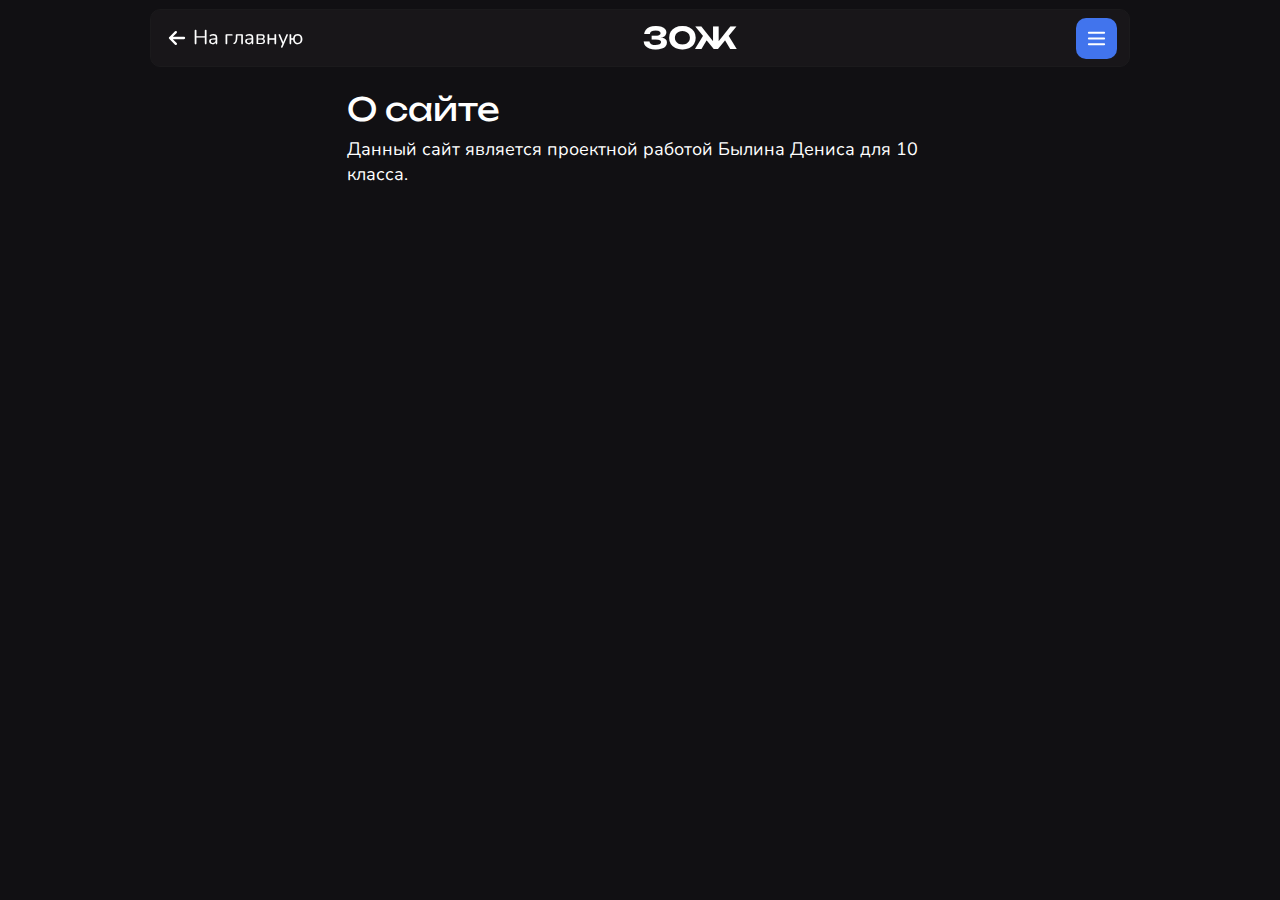
==== topics/about.html @ b7cf20c3 "Add files via upload" ====
<!DOCTYPE html>
<html lang="ru">
    <head>
        <meta charset="UTF-8" />
        <meta name="viewport" content="width=device-width, user-scalable=no, initial-scale=1.0, maximum-scale=1.0, minimum-scale=1.0" />
        <meta http-equiv="X-UA-Compatible" content="ie=edge" />
        <meta property="og:title" content="ЗОЖ | О нас" />
        <title>Главная</title>
        <link rel="stylesheet" href="https://fonts.googleapis.com/css2?family=Material+Symbols+Outlined:opsz,wght,FILL,GRAD@20..48,100..700,0..1,-50..200" />
        <link rel="stylesheet" href="https://fonts.googleapis.com/css2?family=Material+Symbols+Outlined:opsz,wght,FILL,GRAD@24,400,0,0" />
        <link rel="stylesheet" href="../css/style.css" />
        <link rel="stylesheet" href="../css/topic.css" />
    </head>
    <body>

        <div class="container">
            <div id="box">

                <header id="header">
                    <a class="back-to-index" href="../index.html">
                        <svg width="28" height="28" viewBox="0 0 24 24" fill="none" xmlns="http://www.w3.org/2000/svg">
                            <path d="M6 12H18M6 12L11 7M6 12L11 17" stroke="#000000" stroke-width="2" stroke-linecap="round" stroke-linejoin="round"/>
                        </svg>
                        <span>На главную</span>
                    </a>
                    <a class="header-title" href="../index.html">ЗОЖ</a>
                    <nav class="navbar no-display" id="header-navbar">
                        <a class="navbar-url" href="./about.html">О нас</a>
                        <a class="navbar-url" href="./sports_supplements.html">Спортивные добавки</a>
                        <a class="navbar-url" href="./training.html">Тренировки</a>
                        <a class="navbar-url" href="./vitamins.html">Витамины</a>
                        <a class="navbar-url" href="./bjy.html">БЖУ</a>
                    </nav>
                    <div class="header-button-list">
                        <button class="header-button" id="burger-btn">
                            <svg stroke="white" stroke-width="2" width="23" height="23" viewBox="0 0 24 24" xmlns="http://www.w3.org/2000/svg">
                                <path stroke-linecap="round" stroke-linejoin="round" d="M4 6h16M4 12h16M4 18h16"></path>
                            </svg>
                        </button>
                    </div>
                </header>

                <main>
                    <div class="text-box">
                        <h2 class="chapter">О сайте</h2>
                        <p>Данный сайт является проектной работой Былина Дениса для 10 класса.</p>
                    </div>
                    <img class="topic-img" src="https://russkiymir.ru/upload/iblock/11c/11cb1b69c71472df65e3a6d3f216b04e.png" alt="">
                </main>

                <div class="modal no-display" id="burger-menu">
                    <h1 class="modal-title">
                        <span class="modal-title-text">ЗОЖ</span>
                        <button class="close-modal-btn" id="close-burger-menu">
                            <svg xmlns="http://www.w3.org/2000/svg" width="18" height="18" viewBox="0 0 24 24" fill="none">
                                <path d="M20.7457 3.32851C20.3552 2.93798 19.722 2.93798 19.3315 3.32851L12.0371 10.6229L4.74275 3.32851C4.35223 2.93798 3.71906 2.93798 3.32854 3.32851C2.93801 3.71903 2.93801 4.3522 3.32854 4.74272L10.6229 12.0371L3.32856 19.3314C2.93803 19.722 2.93803 20.3551 3.32856 20.7457C3.71908 21.1362 4.35225 21.1362 4.74277 20.7457L12.0371 13.4513L19.3315 20.7457C19.722 21.1362 20.3552 21.1362 20.7457 20.7457C21.1362 20.3551 21.1362 19.722 20.7457 19.3315L13.4513 12.0371L20.7457 4.74272C21.1362 4.3522 21.1362 3.71903 20.7457 3.32851Z" fill="currentColor"/>
                            </svg>
                        </button>
                    </h1>
                    <nav class="burger-menu-navbar" id="">
                        <a class="navbar-url" href="./about.html">О нас</a>
                        <a class="navbar-url" href="./sports_supplements.html">Спортивные добавки</a>
                        <a class="navbar-url" href="./training.html">Тренировки</a>
                        <a class="navbar-url" href="./vitamins.html">Витамины</a>
                        <a class="navbar-url" href="./bjy.html">БЖУ</a>
                    </nav>
                </div>

            </div>
        </div>

    </body>

    <script src="../js/scripts.js"></script>

</html>
---- css/style.css ----
@charset "UTF-8";
@import url("https://fonts.googleapis.com/css2?family=Nunito&display=swap");
@import url("https://fonts.googleapis.com/css2?family=Unbounded:wght@200..900&display=swap");
@import url("https://fonts.googleapis.com/css2?family=Unbounded:wght@200..900&display=swap");
@import url("https://fonts.googleapis.com/css2?family=Unbounded:wght@200..900&display=swap");
html, body {
  font-family: var(--nunito);
  height: 100%;
  scroll-behavior: smooth;
  scroll-padding-top: 55px;
  line-height: 1.4;
  color: var(--text-color);
}

body {
  background: rgb(var(--bg-color));
}

.container {
  margin-left: auto;
  margin-right: auto;
  max-width: 1000px;
  height: 100%;
  width: 100%;
}

#box {
  display: flex;
  flex-direction: column;
  min-height: 100%;
  margin: 0 1%;
}

main {
  flex: 1 1 auto;
  margin-bottom: 20px;
}

*,
*::before,
*::after {
  box-sizing: border-box;
  padding: 0;
  margin: 0;
}

/* Для Chrome, Safari и Edge */
input[type=number]::-webkit-inner-spin-button,
input[type=number]::-webkit-outer-spin-button {
  -webkit-appearance: none;
  margin: 0;
}

/* Для Firefox */
input[type=number] {
  -moz-appearance: textfield;
}

/**/
button {
  color: var(--text-color);
}

a {
  color: var(--text-color);
  text-decoration: none;
}

:where(ul, ol):where([class]) {
  padding-left: 0;
}

body,
:where(blockquote, figure):where([class]) {
  margin: 0;
}

:where(h1,
h2,
h3,
h4,
h5,
h6,
p,
ul,
ol,
dl):where([class]) {
  margin-block: 0;
}

:where(dd[class]) {
  margin-left: 0;
}

:where(fieldset[class]) {
  margin-left: 0;
  padding: 0;
  border: none;
}

:where(ul[class]) {
  list-style: none;
}

:where(address[class]) {
  font-style: normal;
}

p {
  margin-block: 0;
}

img {
  display: block;
}

input,
textarea,
select,
button {
  font: inherit;
}

html,
:has(:target) {
  scroll-behavior: smooth;
}

svg *[fill] {
  fill: currentColor;
}

svg *[stroke] {
  stroke: currentColor;
}

svg * {
  transition-property: fill, stroke;
}

@media (max-width: 767px) {
  main {
    margin-right: 2%;
    margin-left: 2%;
  }
}
@media (prefers-reduced-motion: reduce) {
  * {
    animation-duration: 0.01ms !important;
    animation-iteration-count: 1 !important;
    transition-duration: 0.01ms !important;
    scroll-behavior: auto !important;
  }
}
:root {
  --text-color: white;
  --bg-color: 17, 16, 19;
  --brand-blue: 65, 116, 237;
  --brand-dark-blue: 50, 106, 236;
  --element-color-rgb: 27, 26, 28;
  --unbounded: "Unbounded", sans-serif;
  --nunito: "Nunito";
}

.no-display {
  position: absolute !important;
  width: 1px !important;
  height: 1px !important;
  margin: -1px !important;
  border: 0 !important;
  padding: 0 !important;
  white-space: nowrap !important;
  clip-path: inset(100%) !important;
  clip: rect(0 0 0 0) !important;
  overflow: hidden !important;
}

.disable {
  pointer-events: none;
  overflow: hidden;
}

.button {
  padding: 5px 15px;
  border-radius: 10px;
  border: 2px solid transparent;
  background: rgb(var(--brand-blue));
  color: white;
  transition: 0.25s all;
  outline: none;
  cursor: pointer;
}
.button:active {
  transform: scale(0.975);
}
@media (hover: hover) {
  .button:hover {
    background: rgb(var(--brand-dark-blue));
  }
}

.input-field {
  padding: 5px 15px;
  border-radius: 10px;
  border: 2px solid transparent;
  background: rgb(var(--element-color-rgb));
  transition: 0.25s all;
  outline: 2px solid transparent;
  color: var(--text-color);
}
.input-field::placeholder {
  color: #aeaeae;
}
.input-field:focus {
  outline: 2px solid rgb(var(--brand-blue));
}
.input-field:invalid {
  outline: 2px solid red;
}

.burger-menu-navbar {
  display: flex;
  flex-direction: column;
  gap: 10px;
}
.burger-menu-navbar > a {
  padding: 9px 14px;
}

::selection {
  background-color: rgb(var(--brand-dark-blue));
  color: white;
}

::-webkit-scrollbar {
  width: 7px;
  height: 7px;
  background-color: var(--bg-color);
}

::-webkit-scrollbar-thumb {
  background-color: rgb(var(--brand-blue));
}

::-webkit-scrollbar-thumb:hover {
  background-color: rgb(var(--brand-dark-blue));
}

@media (max-width: 767px) {
  ::-webkit-scrollbar {
    width: 5px;
    height: 5px;
    background-color: var(--bg-color);
  }
}
#header {
  position: sticky;
  background: rgba(var(--element-color-rgb), 0.7);
  border: 1px solid rgba(var(--element-color-rgb), 1);
  padding: 7px 12px;
  top: 9px;
  border-radius: 10px;
  display: flex;
  justify-content: space-between;
  align-items: center;
  backdrop-filter: blur(7px);
  -webkit-backdrop-filter: blur(7px);
  z-index: 99999;
}
#header > * {
  display: inline-flex;
}

.back-to-index {
  font-size: 20px;
  display: flex;
  align-items: center;
  gap: 2px;
}
.back-to-index span, .back-to-index svg {
  display: inline-flex;
}

.header-button-list > * {
  display: inline-flex;
}

.navbar {
  position: absolute;
  display: flex;
  flex-wrap: wrap;
  gap: 10px;
  right: 0;
  left: 0;
  top: 65px;
  padding: 20px 15px;
  background: rgb(var(--element-color-rgb), 0.96);
  border-radius: 10px;
  box-shadow: 0 0 8px rgba(0, 0, 0, 0.15);
}

.navbar-url {
  padding: 5px 12px;
  border-radius: 9999px;
  background: rgba(var(--brand-blue), 0.9);
  color: white;
  transition: all 0.25s;
}
.navbar-url:active {
  transform: scale(0.975);
}
.navbar-url:hover {
  background: rgba(var(--brand-dark-blue), 0.9);
}

.header-title {
  font-size: 30px;
  font-family: var(--unbounded);
  font-weight: 600;
}

.header-button {
  padding: 9px;
  border: none;
  outline: none;
  border-radius: 10px;
  cursor: pointer;
  background: rgb(var(--brand-blue));
  transition: all 0.35s;
}
.header-button:active {
  transform: scale(0.975);
}
.header-button:hover {
  background: rgb(var(--brand-dark-blue));
}

@media (max-width: 575px) {
  .back-to-index span {
    display: none;
  }
}
.modal {
  background: rgb(var(--element-color-rgb));
  border: none;
  padding: 15px;
  border-radius: 15px;
  position: absolute;
  z-index: 999;
  box-shadow: 0px 0px 3000px 3000px rgba(0, 0, 0, 0.4);
  transition: transform 0.65s;
  transform: translateX(0);
}
.modal.no-display {
  transform: translateX(120%);
}

#burger-menu {
  height: calc(100dvh - 85px);
  max-width: 280px;
  width: 100%;
  top: 75px;
  right: 5px;
}

.modal-title {
  display: flex;
  justify-content: space-between;
  align-items: center;
  color: var(--text-color);
  font-family: var(--unbounded);
  margin-bottom: 15px;
}
.modal-title > * {
  display: inline-flex;
}

.close-modal-btn {
  display: inline-flex;
  background: rgba(237, 6, 6, 0.4);
  padding: 10px;
  border-radius: 10px;
  border: none;
  transition: all 0.2s;
}
@media (hover: hover) {
  .close-modal-btn:hover {
    background: rgb(207, 4, 4);
  }
}
@media (hover: none) {
  .close-modal-btn:active {
    background: rgb(207, 4, 4);
  }
}

/*# sourceMappingURL=style.css.map */
---- css/topic.css ----
@import url("https://fonts.googleapis.com/css2?family=Unbounded:wght@200..900&display=swap");
main {
  max-width: 850px;
  margin: 3% auto;
}

.text-box {
  margin-left: 4%;
  margin-right: 4%;
  font-size: 18px;
}
.text-box > p:not(:last-child) {
  margin-bottom: 10px;
}

.chapter {
  margin-bottom: 5px;
  font-size: 32px;
  font-weight: 400;
  font-family: var(--unbounded);
}
.chapter:not(:first-child) {
  margin-top: 18px;
}

.topic-img {
  width: 100%;
  border-radius: 15px;
  margin: 15px 0;
  filter: brightness(78%);
}

@media (max-width: 800px) {
  .text-box {
    margin-left: 0;
    margin-right: 0;
    font-size: 17px;
  }
  .chapter {
    font-size: 26px;
  }
}

/*# sourceMappingURL=topic.css.map */
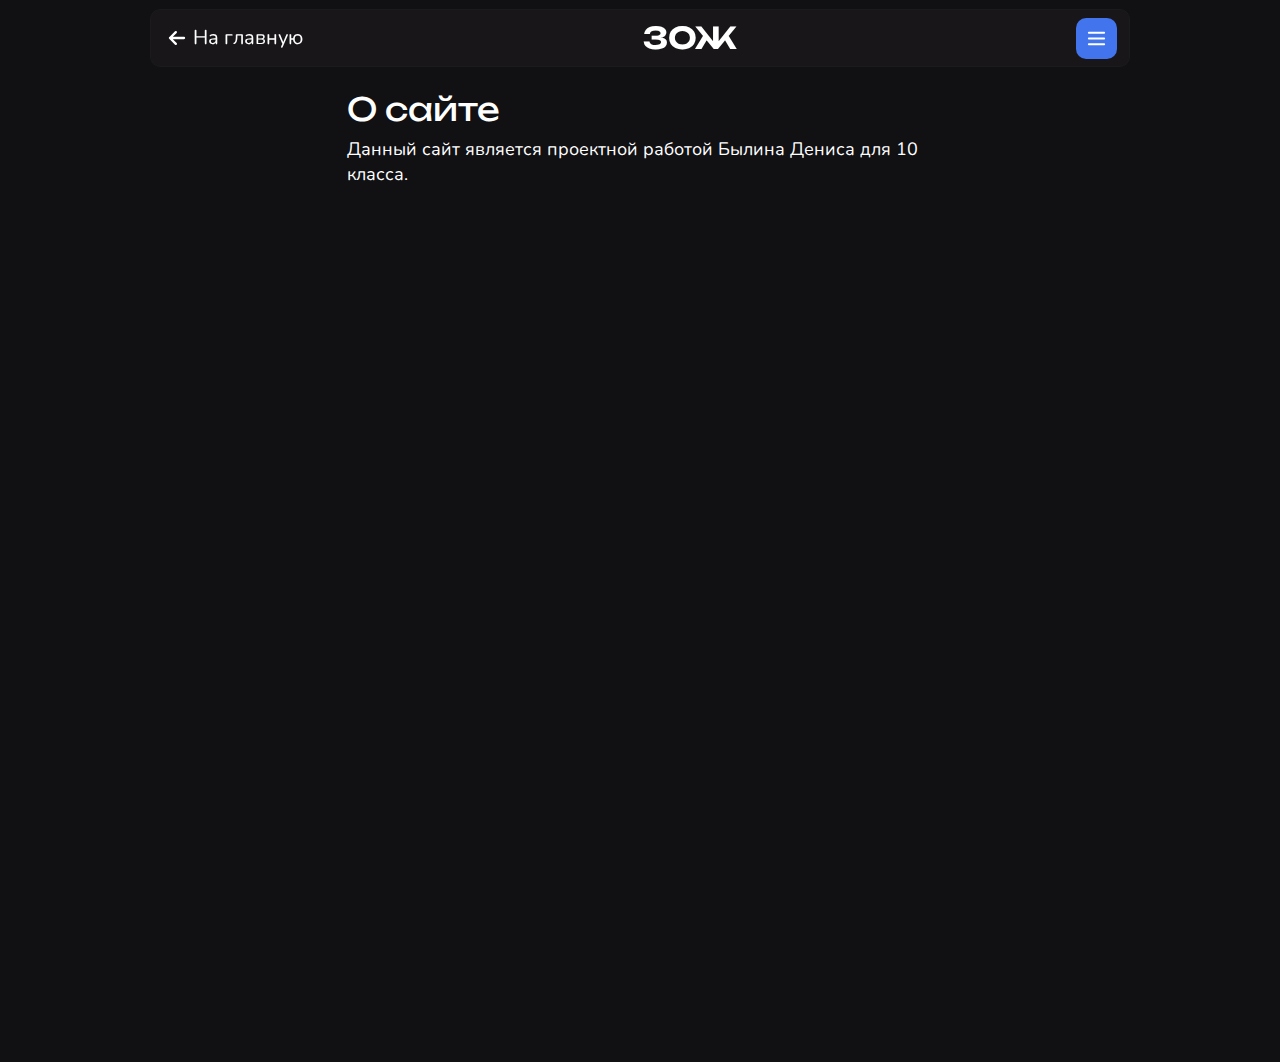
==== commit 19a89f4c: "Add files via upload" ====
--- a/topics/about.html
+++ b/topics/about.html
@@ -48,7 +48,7 @@
                     <img class="topic-img" src="https://russkiymir.ru/upload/iblock/11c/11cb1b69c71472df65e3a6d3f216b04e.png" alt="">
                 </main>
 
-                <div class="modal no-display" id="burger-menu">
+                <div class="modal" id="burger-menu">
                     <h1 class="modal-title">
                         <span class="modal-title-text">ЗОЖ</span>
                         <button class="close-modal-btn" id="close-burger-menu">
--- a/css/style.css
+++ b/css/style.css
@@ -341,26 +341,48 @@
   }
 }
 .modal {
-  background: rgb(var(--element-color-rgb));
+  background: rgba(var(--element-color-rgb), 0.9);
   border: none;
   padding: 15px;
-  border-radius: 15px;
-  position: absolute;
-  z-index: 999;
-  box-shadow: 0px 0px 3000px 3000px rgba(0, 0, 0, 0.4);
-  transition: transform 0.65s;
-  transform: translateX(0);
-}
-.modal.no-display {
-  transform: translateX(120%);
-}
-
+  border-radius: 18px;
+  transition: transform 0.65s, opacity 0.65s;
+  pointer-events: auto;
+  animation: showModal 0.7s ease forwards;
+  backdrop-filter: blur(8px);
+  -webkit-backdrop-filter: blur(8px);
+  opacity: 0;
+  transform: translateX(100%);
+}
+.modal.modal-closing {
+  animation: closeModal 0.7s ease forwards;
+}
+.modal::backdrop {
+  background: rgba(0, 0, 0, 0.4);
+}
+
+@keyframes closeModal {
+  from {
+    opacity: 1;
+    transform: translateX(0%);
+  }
+  to {
+    opacity: 0;
+    transform: translateX(120%);
+  }
+}
+@keyframes showModal {
+  to {
+    opacity: 1;
+    transform: translateX(0%);
+  }
+}
 #burger-menu {
   height: calc(100dvh - 85px);
   max-width: 280px;
   width: 100%;
   top: 75px;
-  right: 5px;
+  margin-right: 5px;
+  margin-left: auto;
 }
 
 .modal-title {
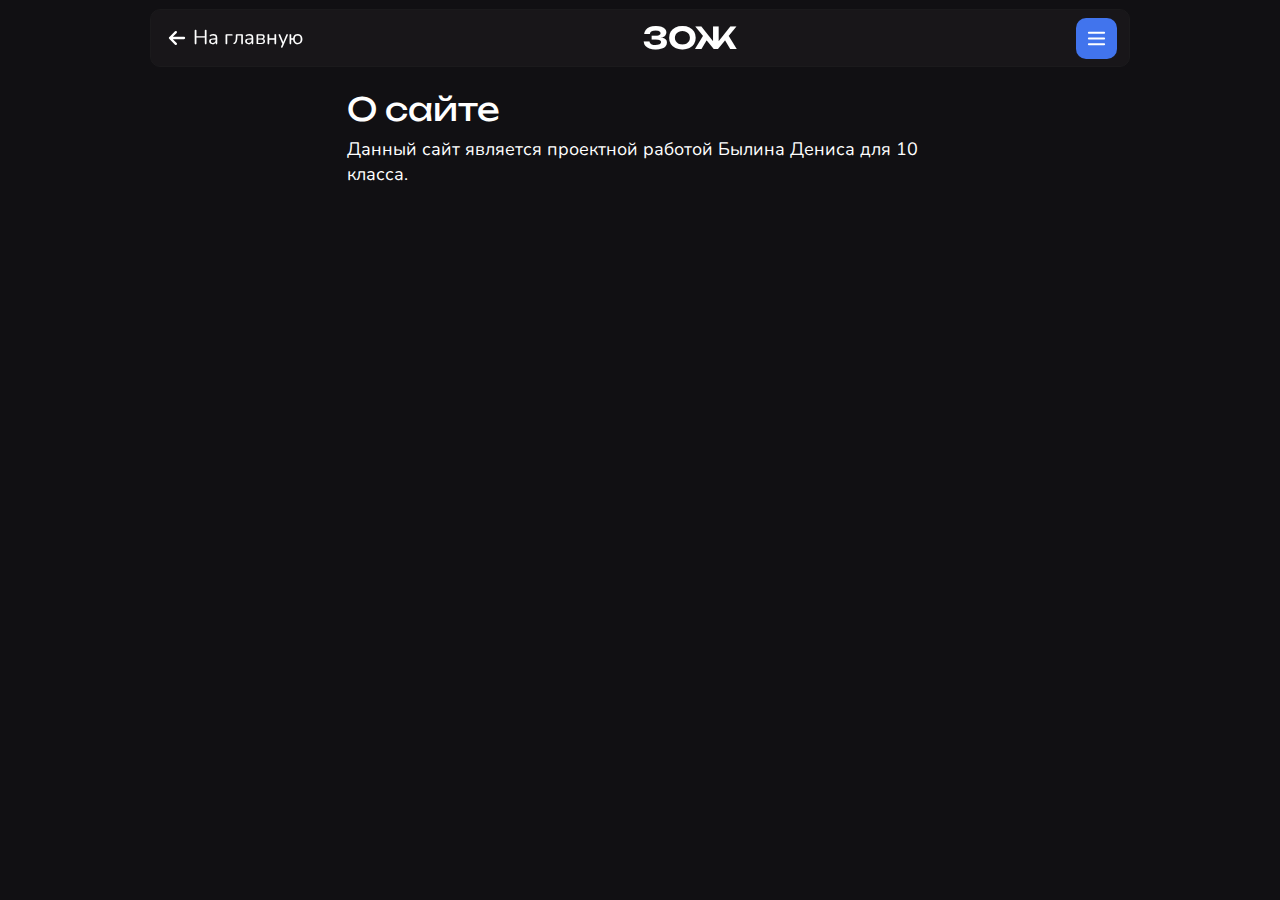
==== commit 832bd4ad: "Add files via upload" ====
--- a/topics/about.html
+++ b/topics/about.html
@@ -48,7 +48,7 @@
                     <img class="topic-img" src="https://russkiymir.ru/upload/iblock/11c/11cb1b69c71472df65e3a6d3f216b04e.png" alt="">
                 </main>
 
-                <div class="modal" id="burger-menu">
+                <dialog class="modal" id="burger-menu">
                     <h1 class="modal-title">
                         <span class="modal-title-text">ЗОЖ</span>
                         <button class="close-modal-btn" id="close-burger-menu">
@@ -64,7 +64,7 @@
                         <a class="navbar-url" href="./vitamins.html">Витамины</a>
                         <a class="navbar-url" href="./bjy.html">БЖУ</a>
                     </nav>
-                </div>
+                </dialog>
 
             </div>
         </div>
